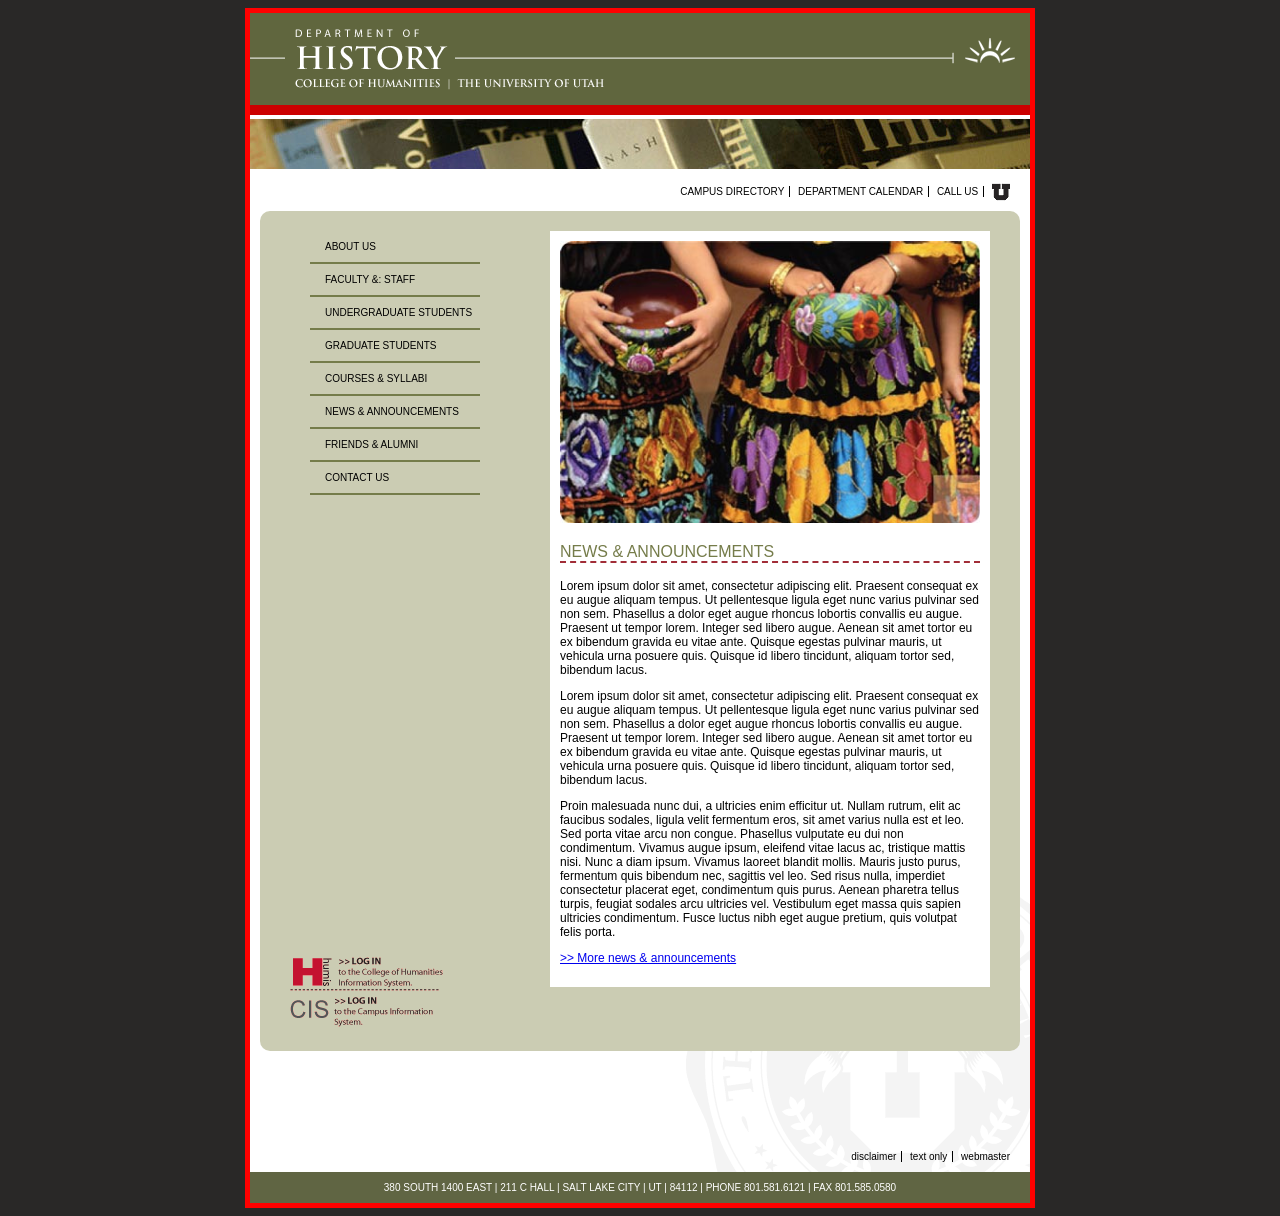
==== index.html @ 7f7ca9c3 "Initial project commit" ====
<!DOCTYPE html>
<html lang="en">
<head>
    <meta charset="UTF-8">
    <title>Title</title>
    <link rel="stylesheet" href="styles.css">
</head>
<body>
<div class="container">
    <header>
        <img src="files/historyHome.gif" alt="U of U History Department Logo">
        <img src="files/histHomepic.jpg" alt="shelf of books">
    </header>

    <section class="middle">
        <nav>
            <a href="#">campus directory</a>
            <a href="#">Department calendar</a>
            <a href="#">Call us</a>
            <a href="#">
                <img src="files/u_small.gif" alt="U of U Logo">
            </a>
        </nav>

        <div class="green-box">
            <aside class="left">
                <nav>
                    <a href="#">About us</a>
                    <a href="#">Faculty &amp: staff</a>
                    <a href="#">Undergraduate students</a>
                    <a href="#">Graduate students</a>
                    <a href="#">Courses &amp; syllabi</a>
                    <a href="#">News &amp; announcements</a>
                    <a href="#">Friends &amp; Alumni</a>
                    <a href="#">Contact us</a>
                </nav>
                <div class="links">
                    <a href="#">
                        <img src="files/login-humis.gif" alt="U of U Log In Logo">
                    </a>

                    <a href="#">
                        <img src="files/login-cis.gif" alt="U of U Log Out Logo">
                    </a>
                </div>
            </aside>

            <aside class="right">
                <img src="files/women_w_pottery.jpg" alt="Pottery">
                <h1>News &amp announcements</h1>
                <p>
                    <span>Lorem ipsum dolor sit amet, consectetur adipiscing elit</span>. Praesent consequat ex eu augue aliquam
                    tempus. Ut pellentesque ligula eget nunc varius pulvinar sed non sem. Phasellus a dolor eget augue
                    rhoncus lobortis convallis eu augue. Praesent ut tempor lorem. Integer sed libero augue. Aenean sit
                    amet tortor eu ex bibendum gravida eu vitae ante. Quisque egestas pulvinar mauris, ut vehicula urna
                    posuere quis. Quisque id libero tincidunt, aliquam tortor sed, bibendum lacus.

                </p>
                <p>
                    Lorem ipsum dolor sit amet, consectetur adipiscing elit. Praesent consequat ex eu augue aliquam
                    tempus. Ut pellentesque ligula eget nunc varius pulvinar sed non sem. Phasellus a dolor eget augue
                    rhoncus lobortis convallis eu augue. Praesent ut tempor lorem. Integer sed libero augue. Aenean sit
                    amet tortor eu ex bibendum gravida eu vitae ante. Quisque egestas pulvinar mauris, ut vehicula urna
                    posuere quis. Quisque id libero tincidunt, aliquam tortor sed, bibendum lacus.

                </p>
                <p>
                    Proin malesuada nunc dui, a ultricies enim efficitur ut. Nullam rutrum, elit ac faucibus sodales,
                    ligula velit fermentum eros, sit amet varius nulla est et leo. Sed porta vitae arcu non congue.
                    Phasellus vulputate eu dui non condimentum. Vivamus augue ipsum, eleifend vitae lacus ac, tristique
                    mattis nisi. Nunc a diam ipsum. Vivamus laoreet blandit mollis. Mauris justo purus, fermentum quis
                    bibendum nec, sagittis vel leo. Sed risus nulla, imperdiet consectetur placerat eget, condimentum
                    quis purus. Aenean pharetra tellus turpis, feugiat sodales arcu ultricies vel. Vestibulum eget massa
                    quis sapien ultricies condimentum. Fusce luctus nibh eget augue pretium, quis volutpat felis porta.

                </p>

                <p class="links">
                    <a href="#">
                        >> More news &amp; announcements
                    </a>
                </p>


            </aside>

            <div style="clear: both;"></div>
        </div>


        <nav class="bottom">
            <a href="#">Disclaimer</a>
            <a href="#">Text only</a>
            <a href="#">Webmaster</a>
        </nav>
    </section>

    <footer>
        380 SOUTH 1400 EAST | 211 C HALL | SALT LAKE CITY | UT | 84112 | PHONE 801.581.6121 | FAX 801.585.0580
    </footer>

</div>

</body>
</html>
---- styles.css ----
body {
    background-color: #292827;
    font-family: Arial, Helvetica, sans-serif;

    div.container {

        width: 780px;
        border: 5px solid red;
        margin: 0 auto;
        background-color: #fff;

        section.middle {
            min-height: 500px;
            padding: 10px;
            background-image: url('files/uofu_medallion_rt.gif');
            background-repeat: no-repeat;
            background-position: bottom right;


            > nav {
                text-align: right;
                font-size: 10px;
                text-transform: uppercase;

                a {
                    color: #000;
                    border-right: 1px solid black;
                    padding-right: 5px;
                    margin-right: 5px;
                    text-decoration: none;

                    &:hover {
                        text-decoration: underline;
                    }

                    img {
                        vertical-align: middle;
                    }

                    &:last-of-type {
                        border-right: none;
                    }
                }

                &.bottom {
                    text-transform: lowercase;
                }
            }
        }

        div.green-box {
            min-height: 400px;
            background-color: #CBCCB3;
            padding: 20px 30px;
            margin: 10px 0 100px;
            border-radius: 10px;

            aside {
                /*border: 1px solid black;*/


                &.left {
                    float: left;
                    width: 30%;
                    min-height: 800px;
                    position: relative;


                    nav {
                        padding: 0 20px;

                        a {
                            display: block;
                            border-bottom: 2px solid #757C4A;
                            padding: 10px 0 10px 15px;
                            color: black;
                            text-decoration: none;
                            text-transform: uppercase;
                            font-size: 10px;

                            &:hover {
                                color: white;
                                background-color: #505A2F;

                            }


                        }
                    }

                    div.links {
                        margin-top: 40px;
                        position: absolute;
                        bottom: 0;
                        left: 0;
                    }

                }

                &.right {
                    float: right;
                    width: 60%;
                    background-color: #fff;
                    padding: 10px;

                    img {
                        width: 100%;
                    }
                    span{

                    }

                    h1 {
                        color: #757C4A;
                        border-bottom: 2px dashed #A12D37;
                        font-size: 16px;
                        text-transform: uppercase;
                        font-weight: normal;

                    }

                    p {
                        font-size: 12px;

                        &.link {
                            text-align: right;

                            a {
                                color: red;

                            }
                        }

                    }
                }
            }


        }

        footer {
            background-color: #606543;
            text-align: center;
            color: white;
            font-size: 10px;
            padding: 10px 0;

        }
    }
}
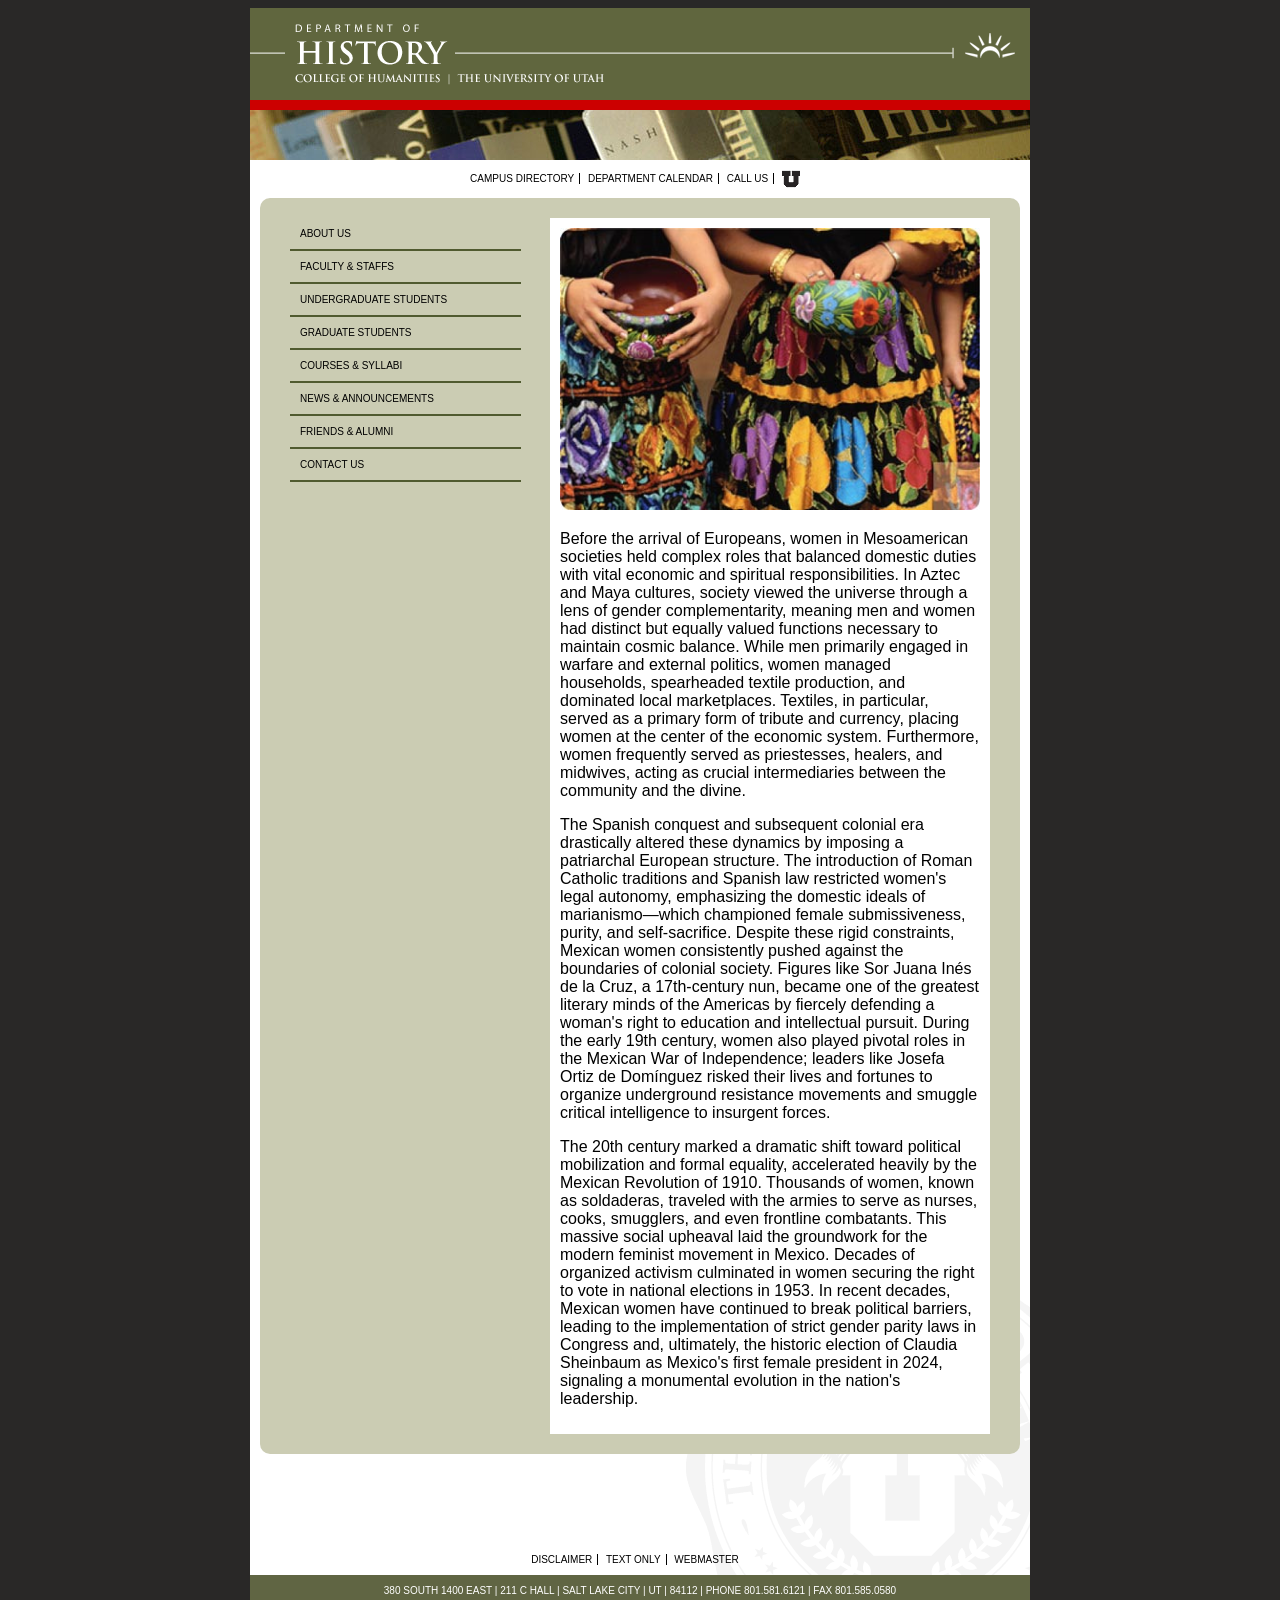
==== commit f85abfa3: "wrapped up the responsive variant of this layout" ====
--- a/index.html
+++ b/index.html
@@ -2,8 +2,9 @@
 <html lang="en">
 <head>
     <meta charset="UTF-8">
-    <title>Title</title>
+    <title>HUMIS Homepage in GitHub</title>
     <link rel="stylesheet" href="styles.css">
+    <meta name="viewport" content="width=device-width, initial-scale=1.0">
 </head>
 <body>
 <div class="container">
@@ -22,69 +23,72 @@
             </a>
         </nav>
 
+        <nav class="drop-down-menu">
+            <label for="cars">
+                <select name="cars" id="cars">
+                    <option value="about-us.html">About us</option>
+                    <option value="">Faculty</option>
+                    <option value="">undergraduate students</option>
+                    <option value="">Graduate Students</option>
+                </select>
+            </label>
+        </nav>
+
         <div class="green-box">
-            <aside class="left">
-                <nav>
+            <aside class="left-side">
+                <nav class="left-nav">
                     <a href="#">About us</a>
-                    <a href="#">Faculty &amp: staff</a>
+                    <a href="#">Faculty & staffs</a>
                     <a href="#">Undergraduate students</a>
                     <a href="#">Graduate students</a>
-                    <a href="#">Courses &amp; syllabi</a>
-                    <a href="#">News &amp; announcements</a>
-                    <a href="#">Friends &amp; Alumni</a>
+                    <a href="#">Courses & Syllabi</a>
+                    <a href="#">News & Announcements</a>
+                    <a href="#">Friends & Alumni</a>
                     <a href="#">Contact us</a>
                 </nav>
-                <div class="links">
-                    <a href="#">
-                        <img src="files/login-humis.gif" alt="U of U Log In Logo">
-                    </a>
-
-                    <a href="#">
-                        <img src="files/login-cis.gif" alt="U of U Log Out Logo">
-                    </a>
-                </div>
-            </aside>
-
-            <aside class="right">
-                <img src="files/women_w_pottery.jpg" alt="Pottery">
-                <h1>News &amp announcements</h1>
-                <p>
-                    <span>Lorem ipsum dolor sit amet, consectetur adipiscing elit</span>. Praesent consequat ex eu augue aliquam
-                    tempus. Ut pellentesque ligula eget nunc varius pulvinar sed non sem. Phasellus a dolor eget augue
-                    rhoncus lobortis convallis eu augue. Praesent ut tempor lorem. Integer sed libero augue. Aenean sit
-                    amet tortor eu ex bibendum gravida eu vitae ante. Quisque egestas pulvinar mauris, ut vehicula urna
-                    posuere quis. Quisque id libero tincidunt, aliquam tortor sed, bibendum lacus.
-
-                </p>
-                <p>
-                    Lorem ipsum dolor sit amet, consectetur adipiscing elit. Praesent consequat ex eu augue aliquam
-                    tempus. Ut pellentesque ligula eget nunc varius pulvinar sed non sem. Phasellus a dolor eget augue
-                    rhoncus lobortis convallis eu augue. Praesent ut tempor lorem. Integer sed libero augue. Aenean sit
-                    amet tortor eu ex bibendum gravida eu vitae ante. Quisque egestas pulvinar mauris, ut vehicula urna
-                    posuere quis. Quisque id libero tincidunt, aliquam tortor sed, bibendum lacus.
-
-                </p>
-                <p>
-                    Proin malesuada nunc dui, a ultricies enim efficitur ut. Nullam rutrum, elit ac faucibus sodales,
-                    ligula velit fermentum eros, sit amet varius nulla est et leo. Sed porta vitae arcu non congue.
-                    Phasellus vulputate eu dui non condimentum. Vivamus augue ipsum, eleifend vitae lacus ac, tristique
-                    mattis nisi. Nunc a diam ipsum. Vivamus laoreet blandit mollis. Mauris justo purus, fermentum quis
-                    bibendum nec, sagittis vel leo. Sed risus nulla, imperdiet consectetur placerat eget, condimentum
-                    quis purus. Aenean pharetra tellus turpis, feugiat sodales arcu ultricies vel. Vestibulum eget massa
-                    quis sapien ultricies condimentum. Fusce luctus nibh eget augue pretium, quis volutpat felis porta.
-
-                </p>
-
-                <p class="links">
-                    <a href="#">
-                        >> More news &amp; announcements
-                    </a>
-                </p>
-
 
             </aside>
 
+            <main>
+                <img src="files/women_w_pottery.jpg" alt="Women with pottery">
+                <p>
+                    Before the arrival of Europeans, women in Mesoamerican societies held complex roles that balanced
+                    domestic duties with vital economic and spiritual responsibilities. In Aztec and Maya cultures,
+                    society viewed the universe through a lens of gender complementarity, meaning men and women had
+                    distinct but equally valued functions necessary to maintain cosmic balance. While men primarily
+                    engaged in warfare and external politics, women managed households, spearheaded textile production,
+                    and dominated local marketplaces. Textiles, in particular, served as a primary form of tribute and
+                    currency, placing women at the center of the economic system. Furthermore, women frequently served
+                    as priestesses, healers, and midwives, acting as crucial intermediaries between the community and
+                    the divine.
+                </p>
+                <p>
+                    The Spanish conquest and subsequent colonial era drastically altered these dynamics by imposing a
+                    patriarchal European structure. The introduction of Roman Catholic traditions and Spanish law
+                    restricted women's legal autonomy, emphasizing the domestic ideals of marianismo—which championed
+                    female submissiveness, purity, and self-sacrifice. Despite these rigid constraints, Mexican women
+                    consistently pushed against the boundaries of colonial society. Figures like Sor Juana Inés de la
+                    Cruz, a 17th-century nun, became one of the greatest literary minds of the Americas by fiercely
+                    defending a woman's right to education and intellectual pursuit. During the early 19th century,
+                    women also played pivotal roles in the Mexican War of Independence; leaders like Josefa Ortiz de
+                    Domínguez risked their lives and fortunes to organize underground resistance movements and smuggle
+                    critical intelligence to insurgent forces.
+                </p>
+                <p>
+                    The 20th century marked a dramatic shift toward political mobilization and formal equality,
+                    accelerated heavily by the Mexican Revolution of 1910. Thousands of women, known as soldaderas,
+                    traveled with the armies to serve as nurses, cooks, smugglers, and even frontline combatants. This
+                    massive social upheaval laid the groundwork for the modern feminist movement in Mexico. Decades of
+                    organized activism culminated in women securing the right to vote in national elections in 1953. In
+                    recent decades, Mexican women have continued to break political barriers, leading to the
+                    implementation of strict gender parity laws in Congress and, ultimately, the historic election of
+                    Claudia Sheinbaum as Mexico's first female president in 2024, signaling a monumental evolution in
+                    the nation's leadership.
+                </p>
+            </main>
+
             <div style="clear: both;"></div>
+
         </div>
 
 
--- a/styles.css
+++ b/styles.css
@@ -1,13 +1,25 @@
+/**Mobile style first**/
+:root {
+    --engDeptGreen: #505A2F;
+    --black: #000;
+}
+
 body {
     background-color: #292827;
     font-family: Arial, Helvetica, sans-serif;
 
-    div.container {
-
-        width: 780px;
-        border: 5px solid red;
+    div.container { /* Container div */
+        min-width: 390px;
+        max-width: 780px;
         margin: 0 auto;
         background-color: #fff;
+
+        header {
+            img {
+                display: block;
+                width: 100%;
+            }
+        }
 
         section.middle {
             min-height: 500px;
@@ -18,12 +30,12 @@
 
 
             > nav {
-                text-align: right;
+                text-align: center;
                 font-size: 10px;
                 text-transform: uppercase;
 
                 a {
-                    color: #000;
+                    color: var(--black);
                     border-right: 1px solid black;
                     padding-right: 5px;
                     margin-right: 5px;
@@ -42,109 +54,108 @@
                     }
                 }
 
-                &.bottom {
-                    text-transform: lowercase;
-                }
-            }
-        }
+                &.drop-down-menu {
+                    border: 1px solid black;
+                    margin-top: 10px;
 
-        div.green-box {
-            min-height: 400px;
-            background-color: #CBCCB3;
-            padding: 20px 30px;
-            margin: 10px 0 100px;
-            border-radius: 10px;
+                    select {
+                        width: 100%;
 
-            aside {
-                /*border: 1px solid black;*/
-
-
-                &.left {
-                    float: left;
-                    width: 30%;
-                    min-height: 800px;
-                    position: relative;
-
-
-                    nav {
-                        padding: 0 20px;
-
-                        a {
-                            display: block;
-                            border-bottom: 2px solid #757C4A;
-                            padding: 10px 0 10px 15px;
-                            color: black;
-                            text-decoration: none;
-                            text-transform: uppercase;
-                            font-size: 10px;
-
-                            &:hover {
-                                color: white;
-                                background-color: #505A2F;
-
-                            }
-
-
-                        }
-                    }
-
-                    div.links {
-                        margin-top: 40px;
-                        position: absolute;
-                        bottom: 0;
-                        left: 0;
-                    }
-
-                }
-
-                &.right {
-                    float: right;
-                    width: 60%;
-                    background-color: #fff;
-                    padding: 10px;
-
-                    img {
-                        width: 100%;
-                    }
-                    span{
-
-                    }
-
-                    h1 {
-                        color: #757C4A;
-                        border-bottom: 2px dashed #A12D37;
-                        font-size: 16px;
-                        text-transform: uppercase;
-                        font-weight: normal;
-
-                    }
-
-                    p {
-                        font-size: 12px;
-
-                        &.link {
-                            text-align: right;
-
-                            a {
-                                color: red;
-
-                            }
-                        }
 
                     }
                 }
             }
 
+            &.bottom {
+                text-transform: lowercase;
+            }
+        }
+    }
 
+    div.green-box {
+        min-height: 400px;
+        background-color: #CBCCB3;
+        padding: 10px;
+        margin: 10px 0 100px;
+        border-radius: 10px;
+
+        aside {
+            &.left-side {
+                display: none;
+
+                nav {
+
+                }
+            }
         }
 
-        footer {
-            background-color: #606543;
-            text-align: center;
-            color: white;
-            font-size: 10px;
-            padding: 10px 0;
+        main {
+            background-color: #FFF;
+            padding: 10px;
 
+            img {
+                width: 100%;
+            }
+        }
+
+    }
+
+    footer {
+        background-color: #606543;
+        text-align: center;
+        color: white;
+        font-size: 10px;
+        padding: 10px 0;
+
+    }
+
+    /*Tablet and up overrides*/
+    @media screen and  (width >= 600px) {
+        /*A breakpoint*/
+
+        section.middle {
+            > nav { /* nav child*/
+                text-align: right; /*override the mobile property*/
+
+                &.drop-down-menu {
+                    display: none;
+                }
+            }
+
+            div.green-box {
+                padding: 20px 30px;
+
+                aside {
+                    &.left-side {
+                        display: block;
+                        float: left;
+                        width: 33%;
+
+                        nav {
+                            a {
+                                display: block;
+                                text-transform: uppercase;
+                                font-size: 10px;
+                                color: var(--black);
+                                border-bottom: 2px solid var(--engDeptGreen);
+                                text-decoration: none;
+                                padding: 10px 0 10px 10px;
+
+                                &:hover {
+                                    background-color: var(--engDeptGreen);
+                                    color: #fff;
+                                }
+                            }
+                        }
+                    }
+                }
+
+                main {
+                    float: right;
+                    width: 60%;
+                }
+            }
         }
     }
-}+}
+
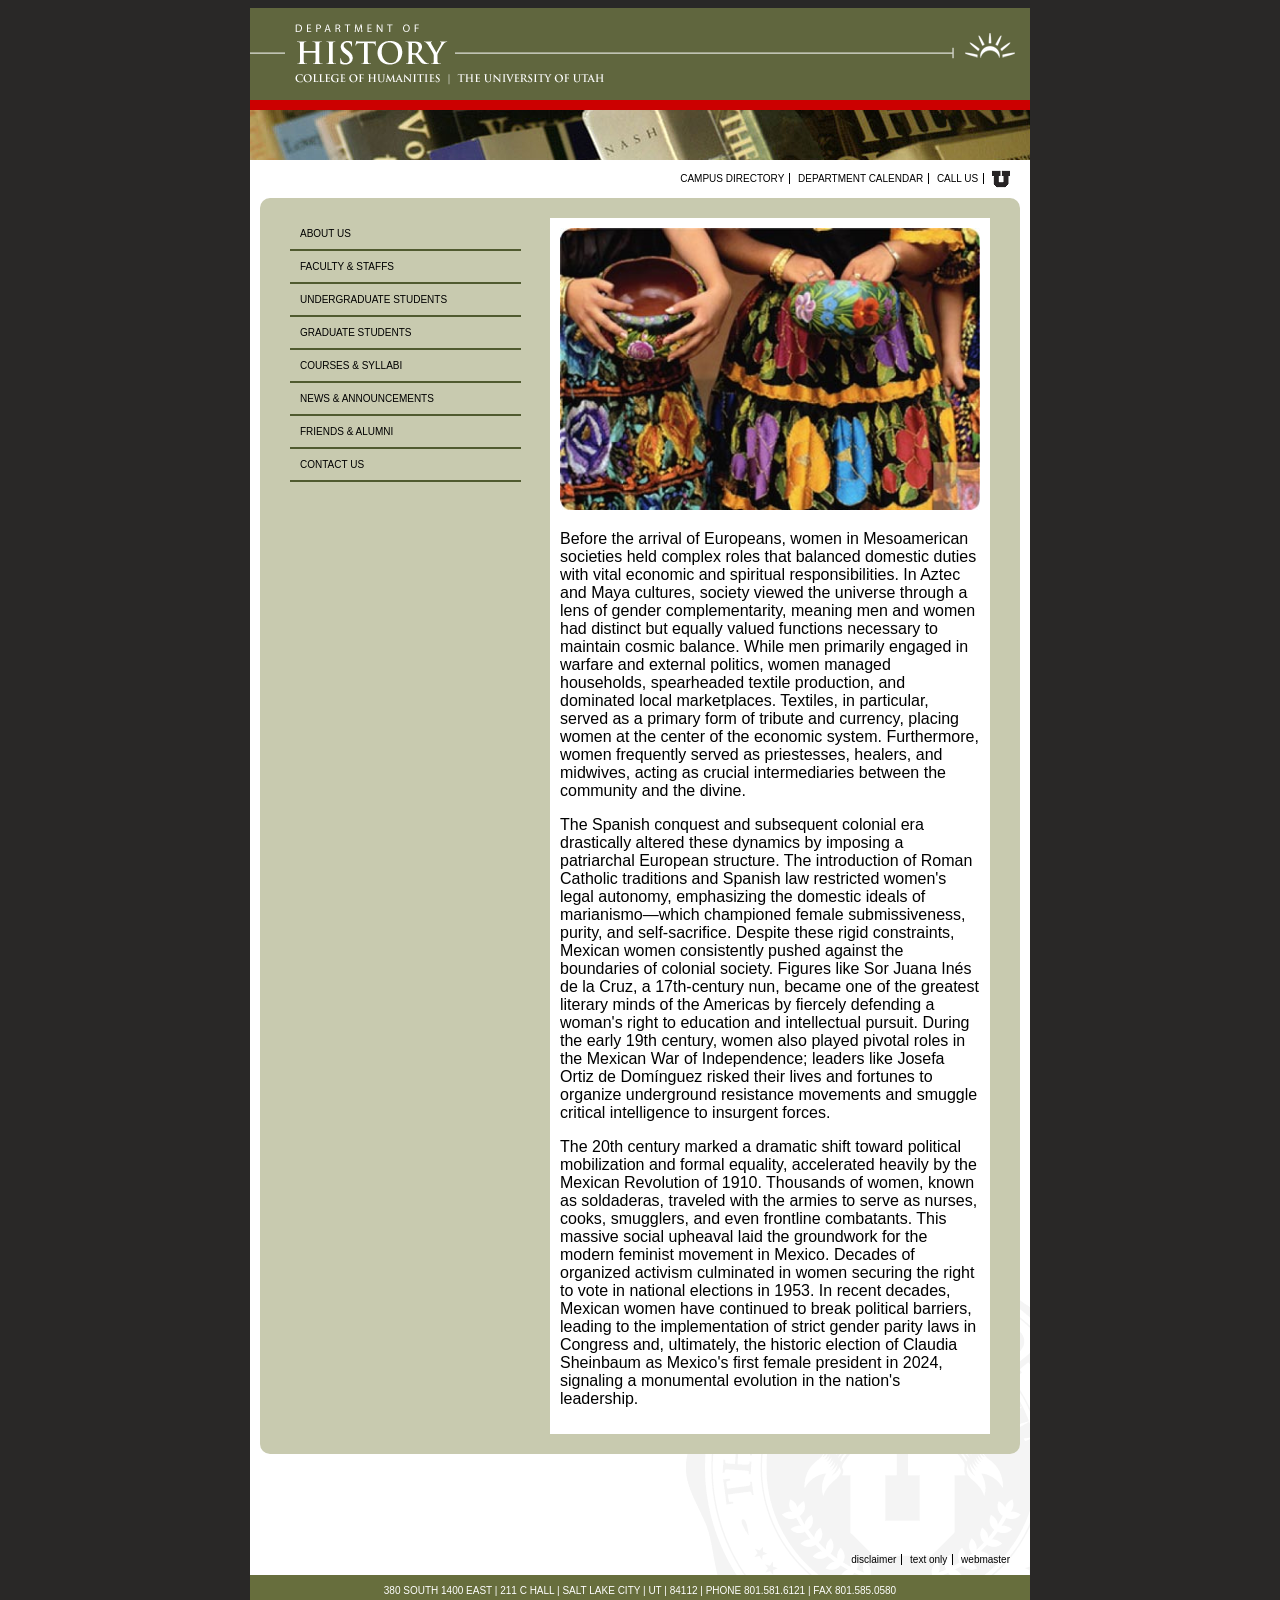
==== commit 9c9e0651: "WIP: created contact, about, images, and type" ====
--- a/index.html
+++ b/index.html
@@ -3,7 +3,7 @@
 <head>
     <meta charset="UTF-8">
     <title>HUMIS Homepage in GitHub</title>
-    <link rel="stylesheet" href="styles.css">
+    <link rel="stylesheet" href="homepage-styles.css">
     <meta name="viewport" content="width=device-width, initial-scale=1.0">
 </head>
 <body>
@@ -24,12 +24,16 @@
         </nav>
 
         <nav class="drop-down-menu">
-            <label for="cars">
-                <select name="cars" id="cars">
+            <label for="major-navigation">
+                <select name="major-navigation" id="major-navigation">
                     <option value="about-us.html">About us</option>
-                    <option value="">Faculty</option>
-                    <option value="">undergraduate students</option>
-                    <option value="">Graduate Students</option>
+                    <option value="#">Faculty</option>
+                    <option value="#">undergraduate students</option>
+                    <option value="#">Graduate Students</option>
+                    <option value="#">Courses & Syllabi</option>
+                    <option value="#">News & Announcements</option>
+                    <option value="#">Friends & Alumni</option>
+                    <option value="#">Contact us</option>
                 </select>
             </label>
         </nav>
@@ -37,7 +41,7 @@
         <div class="green-box">
             <aside class="left-side">
                 <nav class="left-nav">
-                    <a href="#">About us</a>
+                    <a href="about-us.html">About us</a>
                     <a href="#">Faculty & staffs</a>
                     <a href="#">Undergraduate students</a>
                     <a href="#">Graduate students</a>
--- a/homepage-styles.css
+++ b/homepage-styles.css
@@ -0,0 +1,155 @@
+/* Mobile styles first */
+
+:root {
+    --engDeptGreen: #505A2F;
+    --black: #000;
+}
+
+body {
+    background-color: #292827;
+    font-family: Arial, Helvetica, sans-serif;
+
+    div.container { /* Container div */
+        min-width: 390px;
+        max-width: 780px;
+        margin: 0 auto;
+        background-color: #FFF;
+
+        header {
+            img {
+                display: block;
+                width: 100%;
+            }
+        }
+
+        section.middle {
+            min-height: 500px;
+            padding: 10px;
+            background-image: url('files/uofu_medallion_rt.gif');
+            background-repeat: no-repeat;
+            background-position: bottom right;
+
+            > nav {
+                text-align: center;
+                font-size: 10px;
+                text-transform: uppercase;
+
+                a {
+                    color: var(--black);
+                    border-right: 1px solid black;
+                    padding-right: 5px;
+                    margin-right: 5px;
+                    text-decoration: none;
+
+                    &:hover {
+                        text-decoration: underline;
+                    }
+
+                    img {
+                        vertical-align: middle;
+                    }
+
+                    &:last-of-type {
+                        border-right: none;
+                    }
+                }
+
+                &.drop-down-menu {
+                    border: 1px solid black;
+                    margin-top: 10px;
+
+                    select {
+                        width: 100%;
+                    }
+                }
+
+                &.bottom {
+                    text-transform: lowercase;
+                }
+            }
+        }
+
+        div.green-box {
+            min-height: 400px;
+            background-color: #C8CAAF;
+            padding: 10px;
+            margin: 10px 0 100px;
+            border-radius: 10px;
+
+            aside {
+                &.left-side {
+                    display: none;
+
+                    nav {
+                        /* nav styles here */
+                    }
+                }
+            }
+
+            main {
+                background-color: #FFF;
+                padding: 10px;
+
+                img {
+                    width: 100%;
+                }
+            }
+        }
+
+        footer {
+            background-color: #676E3D;
+            text-align: center;
+            color: white;
+            font-size: 10px;
+            padding: 10px 0;
+        }
+
+        /* Tablet and up overrides */
+        @media screen and (width >= 600px) {
+            /* A breakpoint */
+            section.middle {
+                > nav { /* nav child */
+                    text-align: right; /* Override the mobile property */
+
+                    &.drop-down-menu {
+                        display: none;
+                    }
+                }
+
+                div.green-box {
+                    padding: 20px 30px;
+
+                    aside {
+                        &.left-side {
+                            display: block;
+                            float: left;
+                            width: 33%;
+
+                            nav {
+                                a {
+                                    display: block;
+                                    text-transform: uppercase;
+                                    font-size: 10px;
+                                    color: var(--black);
+                                    border-bottom: 2px solid var(--engDeptGreen);
+                                    text-decoration: none;
+                                    padding: 10px 0 10px 10px;
+
+                                    &:hover {
+                                        background-color: var(--engDeptGreen);
+                                        color: #fff;
+                                    }
+                                }
+                            }
+                        }
+                    }
+
+                    main {
+                        float: right;
+                        width: 60%;
+                    }
+                }
+            }
+        }
+    }
+}
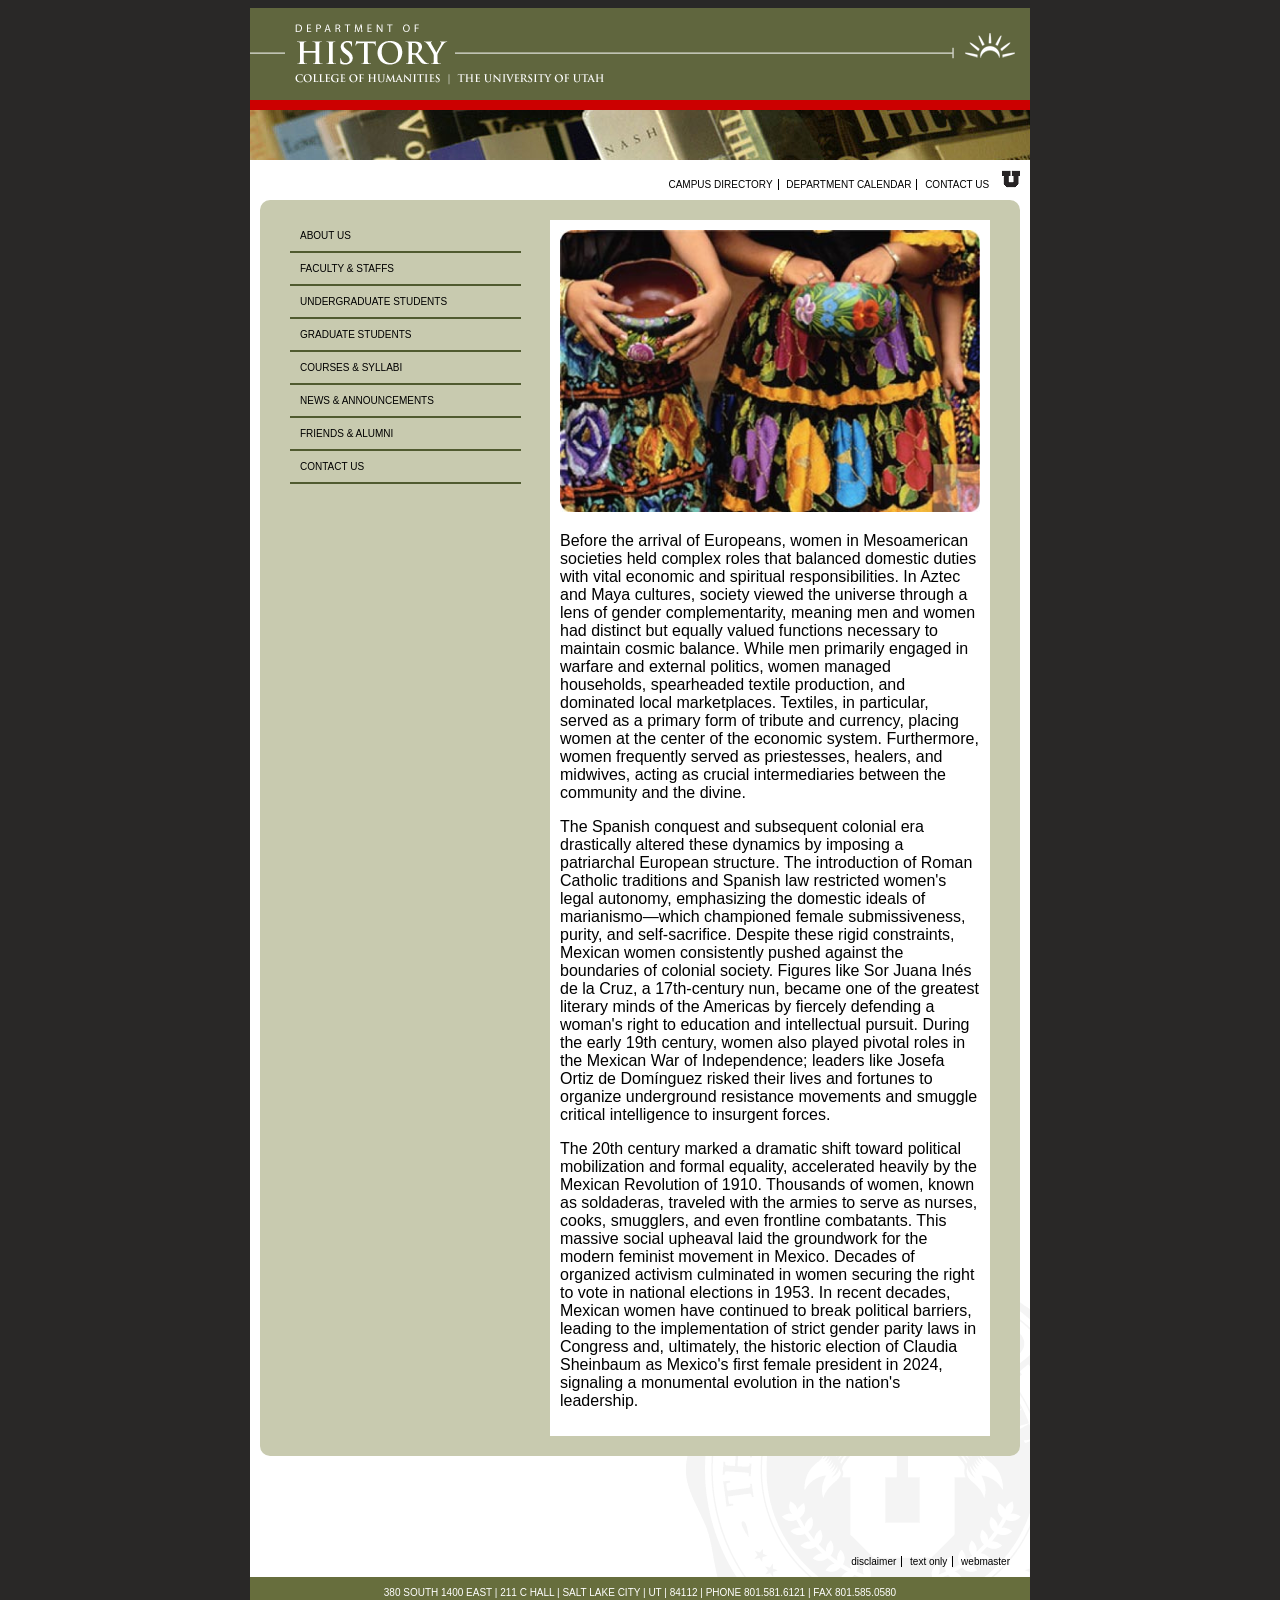
==== commit 919dd5b3: "updated html pages to each html, had to do some research on why my picture wasn't aligning with my p" ====
--- a/index.html
+++ b/index.html
@@ -15,12 +15,12 @@
 
     <section class="middle">
         <nav>
-            <a href="#">campus directory</a>
+            <a href="#">Campus Directory</a>
             <a href="#">Department calendar</a>
-            <a href="#">Call us</a>
-            <a href="#">
+            <a href="#">Contact us</a>
+
                 <img src="files/u_small.gif" alt="U of U Logo">
-            </a>
+
         </nav>
 
         <nav class="drop-down-menu">
@@ -47,8 +47,8 @@
                     <a href="#">Graduate students</a>
                     <a href="#">Courses & Syllabi</a>
                     <a href="#">News & Announcements</a>
-                    <a href="#">Friends & Alumni</a>
-                    <a href="#">Contact us</a>
+                    <a href="Friends-Alum.html">Friends & Alumni</a>
+                    <a href="contact-us.html">Contact us</a>
                 </nav>
 
             </aside>
